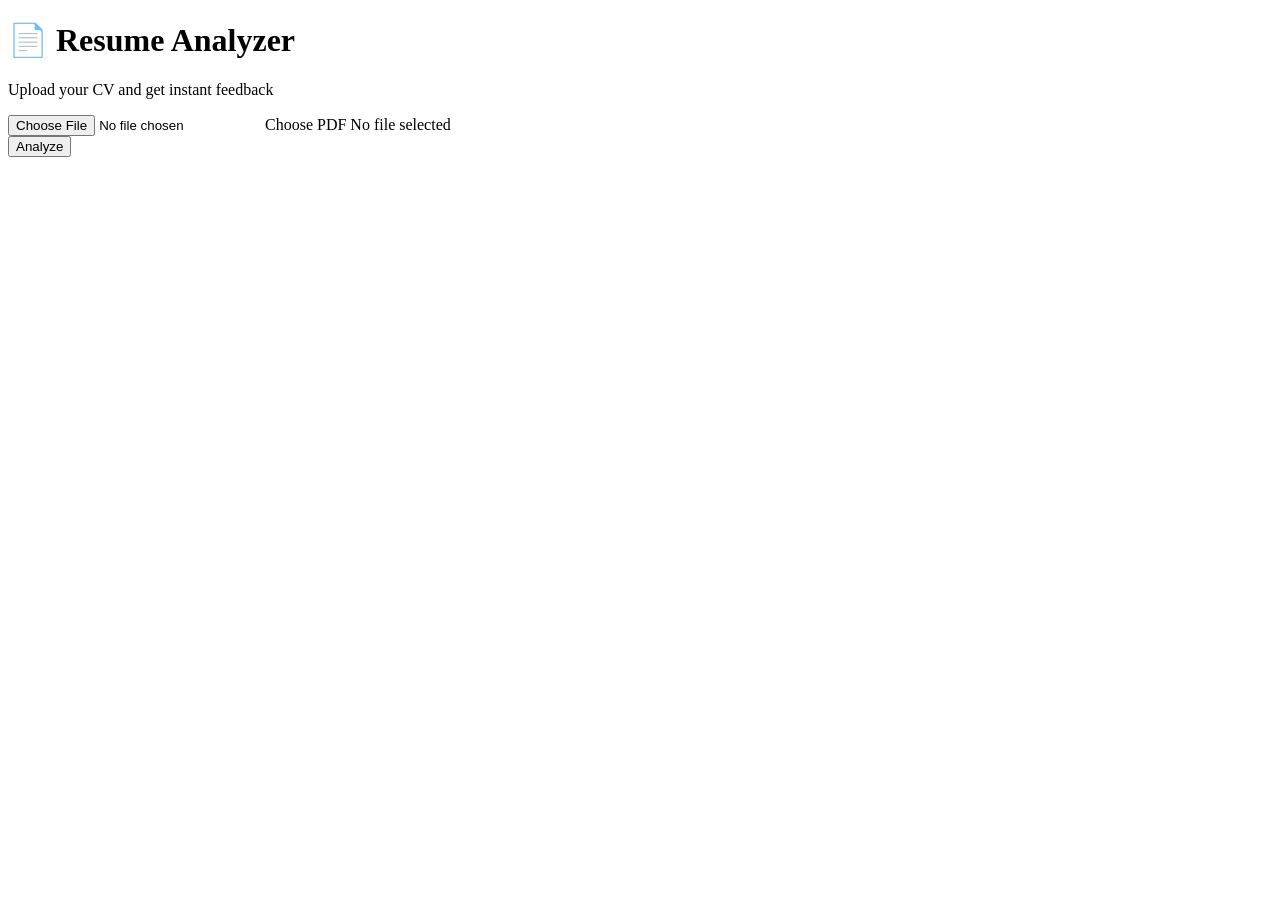
==== index.html @ 6cbc77bd "Add project files" ====
<!DOCTYPE html>
<html lang="en">
<head>
    <meta charset="UTF-8">
    <title>Resume Analyzer</title>
    <link rel="stylesheet" href="/static/style.css">
</head>
<body>

<div class="container">
    <h1>📄 Resume Analyzer</h1>
    <p>Upload your CV and get instant feedback</p>

    <form id="uploadForm" action="/upload" method="POST" enctype="multipart/form-data">
        <div class="file-input">
            <input type="file" id="file" name="resume" accept=".pdf" required>
            <label for="file">Choose PDF</label>
            <span id="fileName">No file selected</span>
        </div>

        <button type="submit">Analyze</button>
    </form>
</div>

<script src="/static/script.js"></script>
</body>
</html>
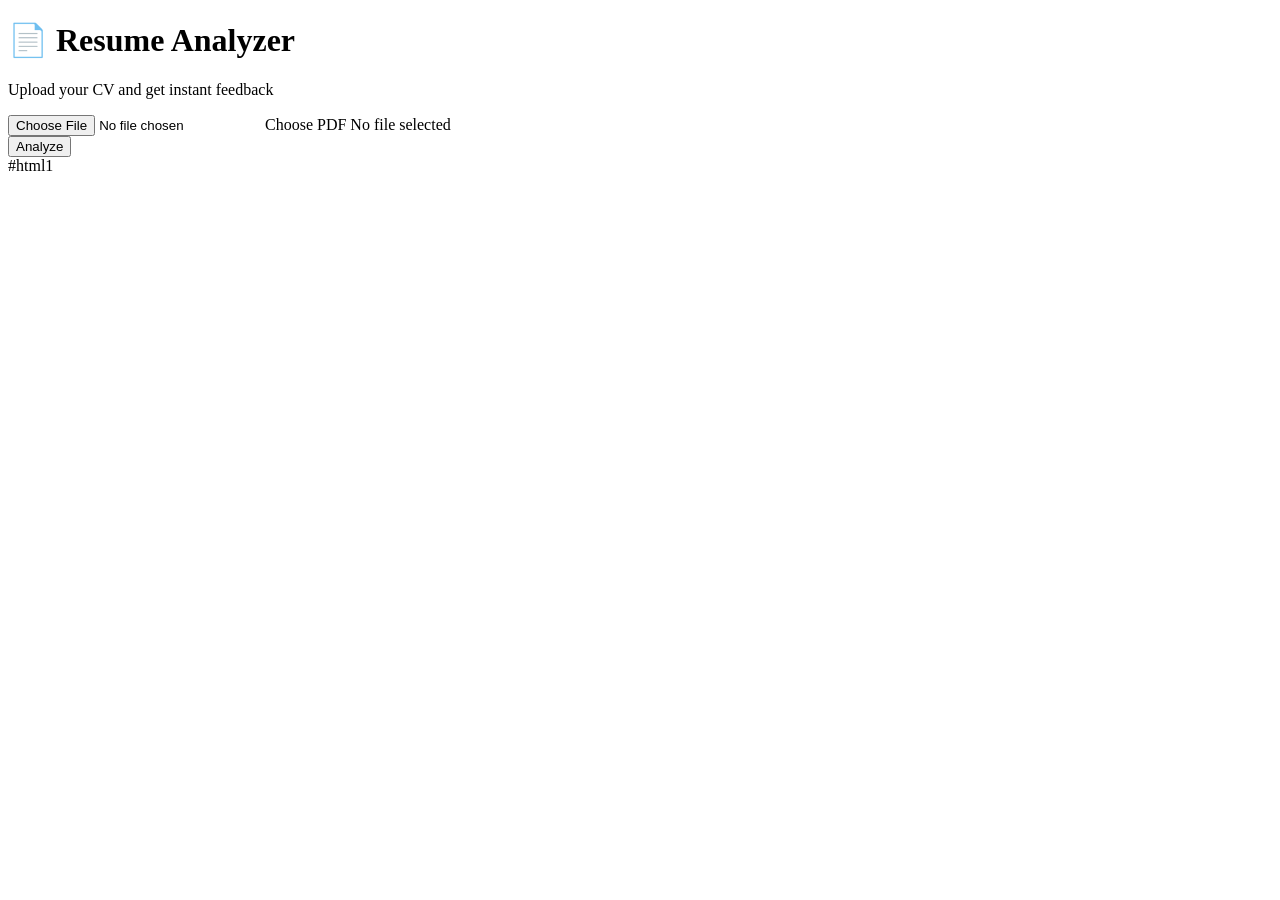
==== commit 317c96f5: "Update frontend files: index.html, style.css, script.js" ====
--- a/index.html
+++ b/index.html
@@ -25,3 +25,4 @@
 <script src="/static/script.js"></script>
 </body>
 </html>
+#html1
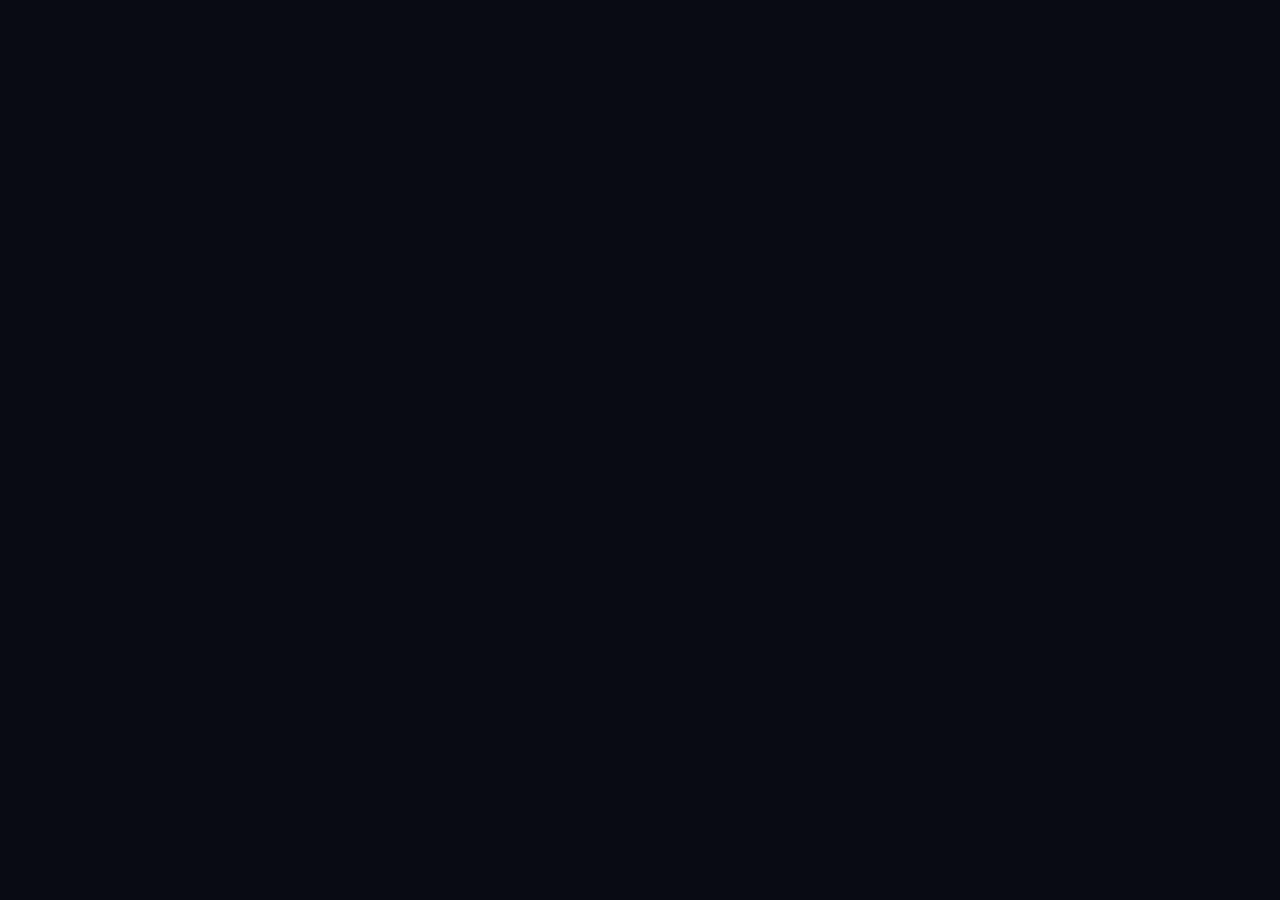
==== commit 6c882143: "updated frontend" ====
--- a/index.html
+++ b/index.html
@@ -1,28 +1,11 @@
 <!DOCTYPE html>
 <html lang="en">
 <head>
-    <meta charset="UTF-8">
-    <title>Resume Analyzer</title>
-    <link rel="stylesheet" href="/static/style.css">
+  <meta charset="UTF-8" />
+  <meta http-equiv="refresh" content="0;url=frontend/index.html" />
+  <title>CV Analyzer</title>
 </head>
 <body>
-
-<div class="container">
-    <h1>📄 Resume Analyzer</h1>
-    <p>Upload your CV and get instant feedback</p>
-
-    <form id="uploadForm" action="/upload" method="POST" enctype="multipart/form-data">
-        <div class="file-input">
-            <input type="file" id="file" name="resume" accept=".pdf" required>
-            <label for="file">Choose PDF</label>
-            <span id="fileName">No file selected</span>
-        </div>
-
-        <button type="submit">Analyze</button>
-    </form>
-</div>
-
-<script src="/static/script.js"></script>
+  <p>Redirecting to <a href="frontend/index.html">CV Analyzer</a>...</p>
 </body>
 </html>
-#html1
